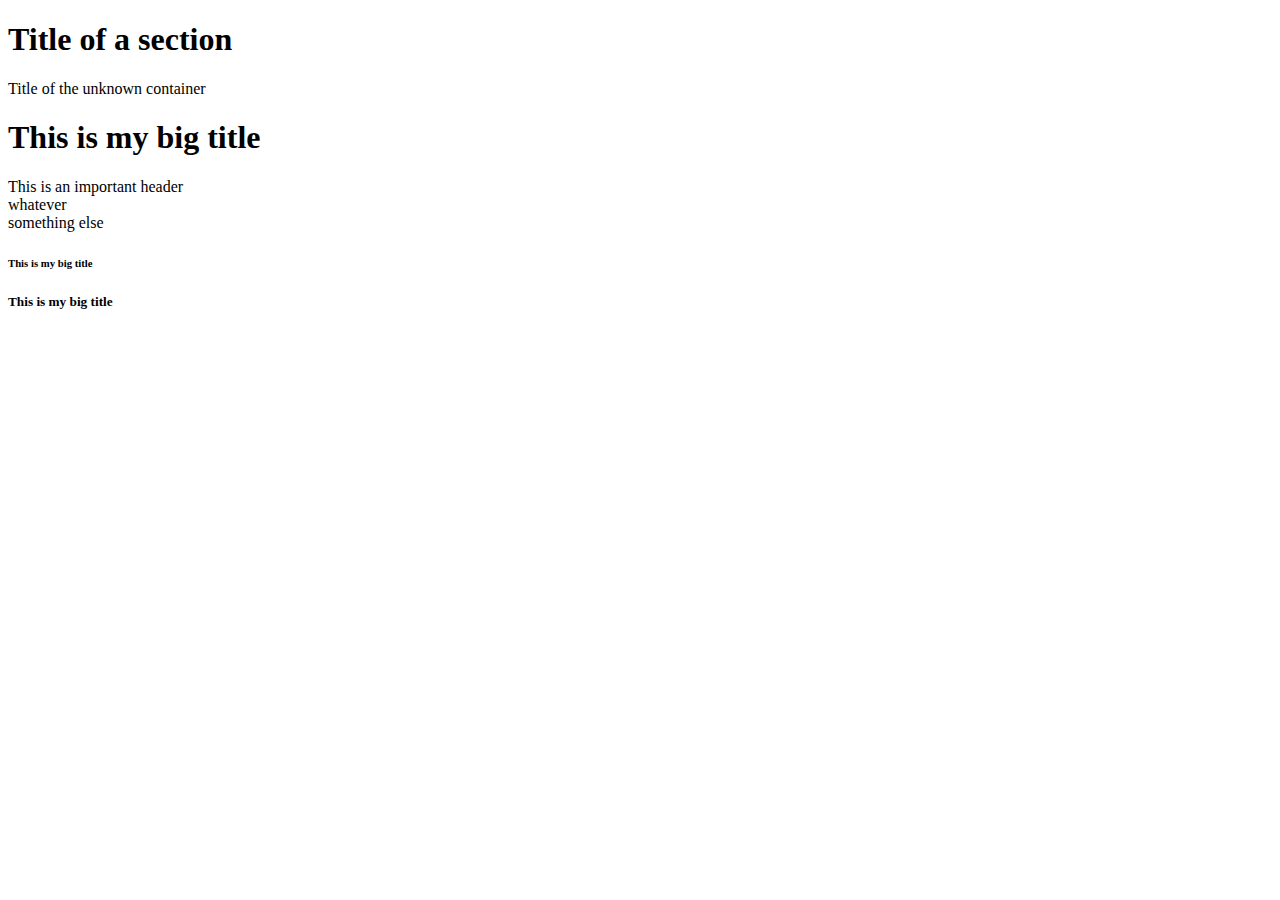
==== index.html @ 91693fcd "edit 190129" ====
<!DOCTYPE html>
<html lang="en" >
  <head>
    <meta charset="utf-8">
    <meta name="viewport" content="Starry8004">
    <meta name="description" content="Welcome to my kakao Clone">
    <title>This is my Title</title>
  </head>
  <body>
    <section>
      <header id="headernumberone" class="defaultHeader">
        <h1>Title of a section</h1>
      </header>
    </section>
    <div>
      <header id="differentHeader" class="defaultHeader">
        Title of the unknown container
      </header>
    </div>

    <h1>This is my big title</h1>
    <header>This is an important header</header>
    <div>whatever</div>
    <span>something else</span>
    <h6>This is my big title</h6>
    <h5>This is my big title</h5>
  </body>
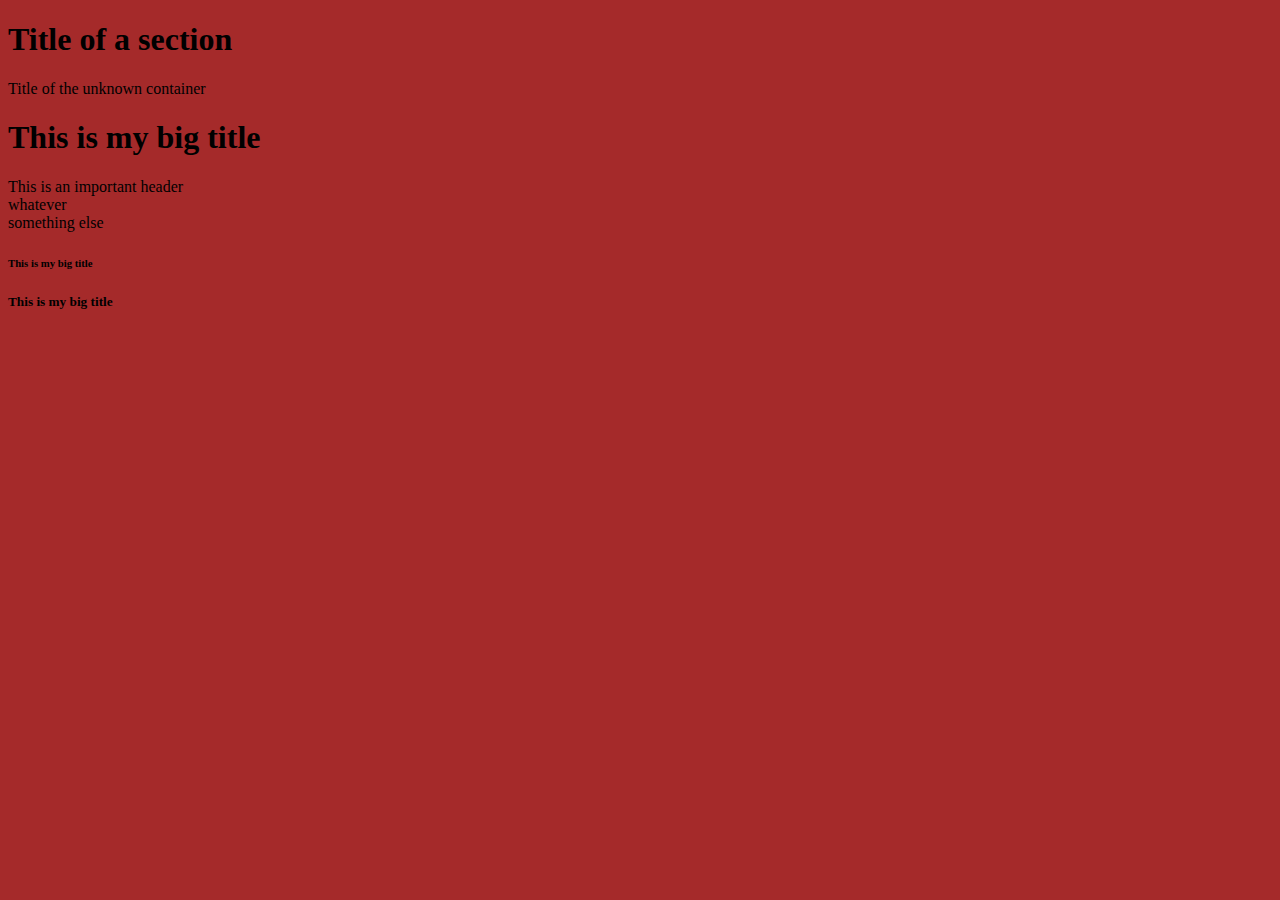
==== commit e386e4d9: "edit" ====
--- a/index.html
+++ b/index.html
@@ -5,6 +5,10 @@
     <meta name="viewport" content="Starry8004">
     <meta name="description" content="Welcome to my kakao Clone">
     <title>This is my Title</title>
+    <style>
+    body{
+      background-color:brown;
+      </style>
   </head>
   <body>
     <section>
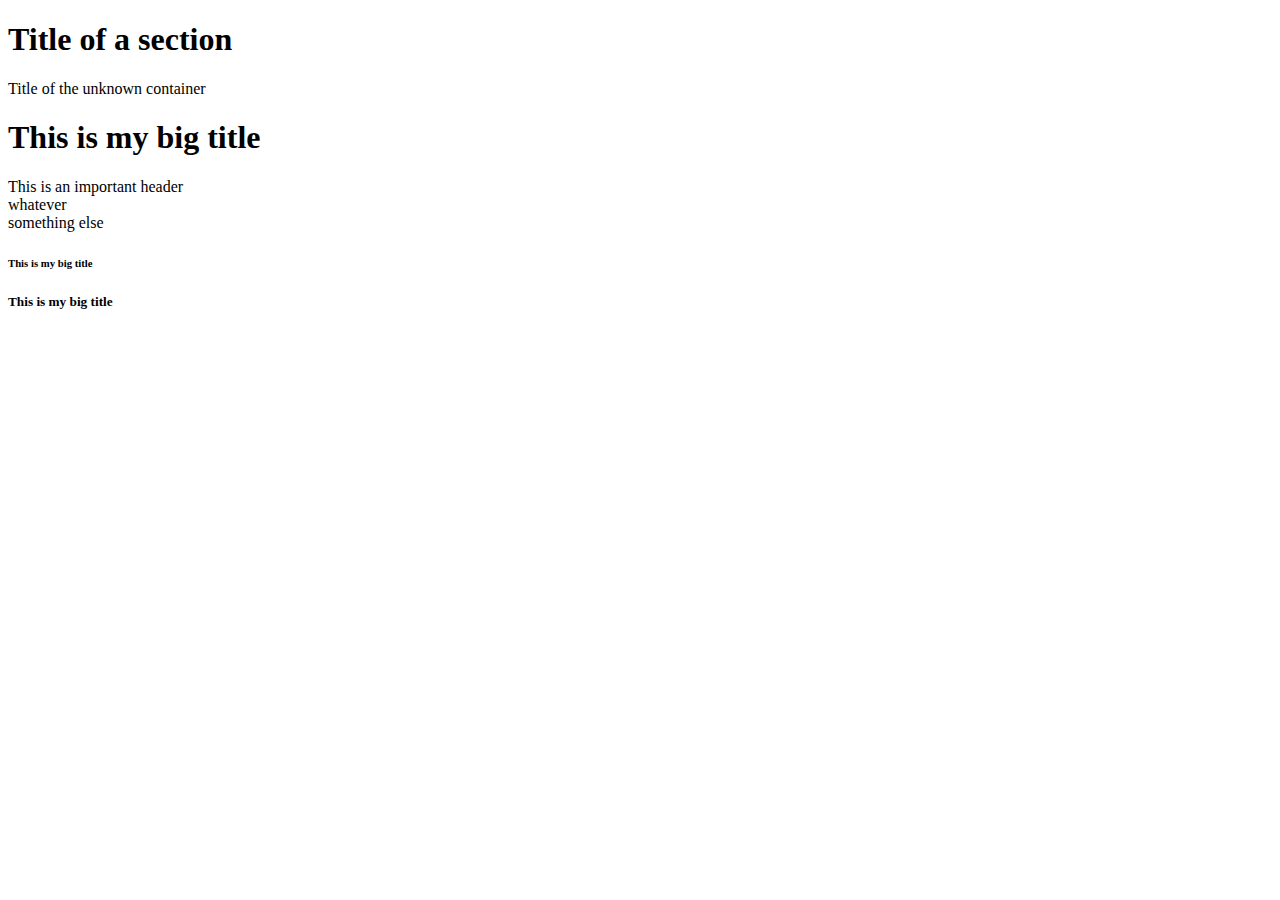
==== commit 7eee7a35: "...." ====
--- a/index.html
+++ b/index.html
@@ -5,11 +5,7 @@
     <meta name="viewport" content="Starry8004">
     <meta name="description" content="Welcome to my kakao Clone">
     <title>This is my Title</title>
-    <style>
-    body{
-      background-color:brown;
-      </style>
-  </head>
+
   <body>
     <section>
       <header id="headernumberone" class="defaultHeader">
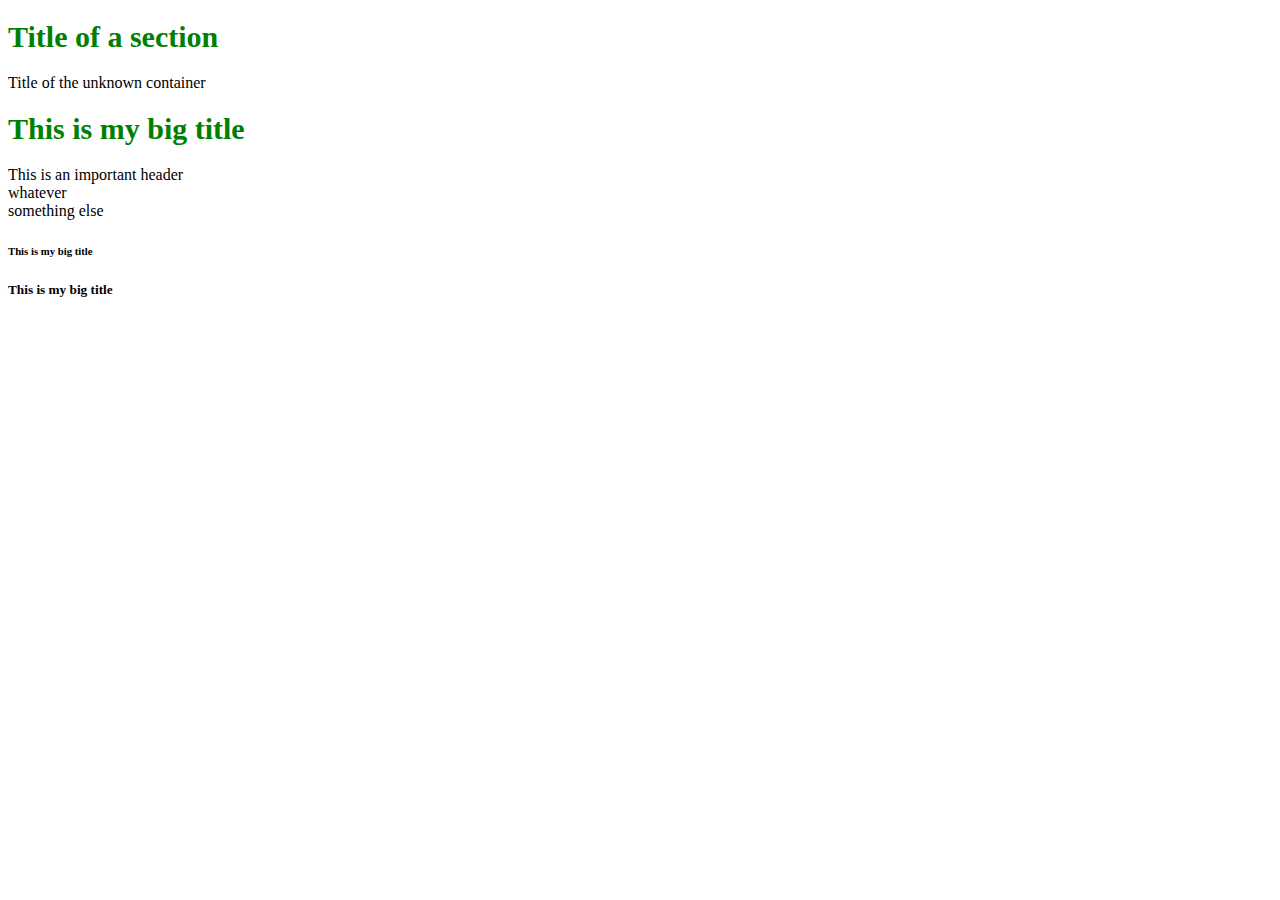
==== commit 7061bb18: "add text" ====
--- a/index.html
+++ b/index.html
@@ -5,7 +5,12 @@
     <meta name="viewport" content="Starry8004">
     <meta name="description" content="Welcome to my kakao Clone">
     <title>This is my Title</title>
-
+    <style>
+    h1{
+      color:green;
+      font-size: 30px;
+    }
+    </style>
   <body>
     <section>
       <header id="headernumberone" class="defaultHeader">
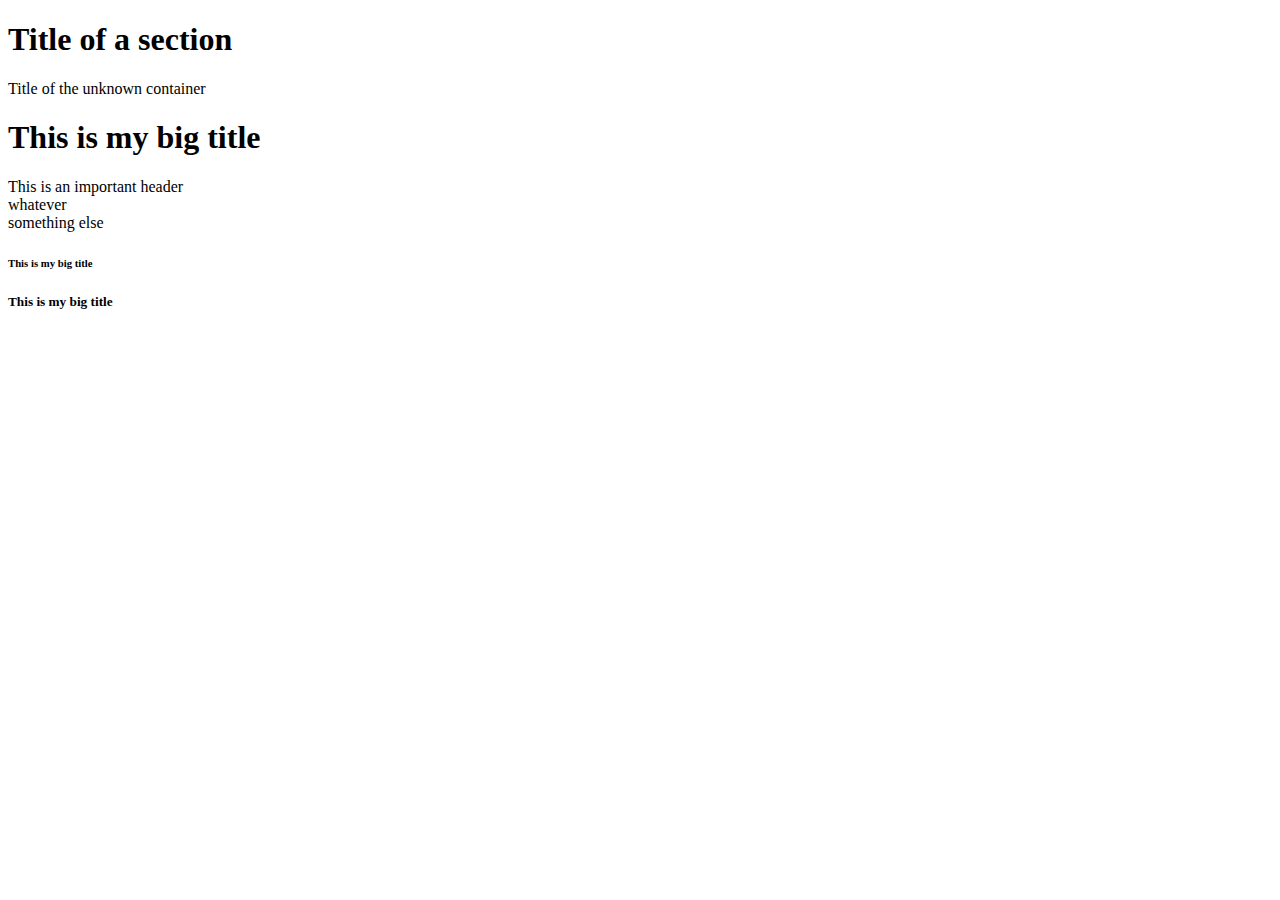
==== commit 11008b3e: "add style" ====
--- a/index.html
+++ b/index.html
@@ -5,12 +5,8 @@
     <meta name="viewport" content="Starry8004">
     <meta name="description" content="Welcome to my kakao Clone">
     <title>This is my Title</title>
-    <style>
-    h1{
-      color:green;
-      font-size: 30px;
-    }
-    </style>
+    <link href="style.css" rel="stylesheet">
+  </head>
   <body>
     <section>
       <header id="headernumberone" class="defaultHeader">
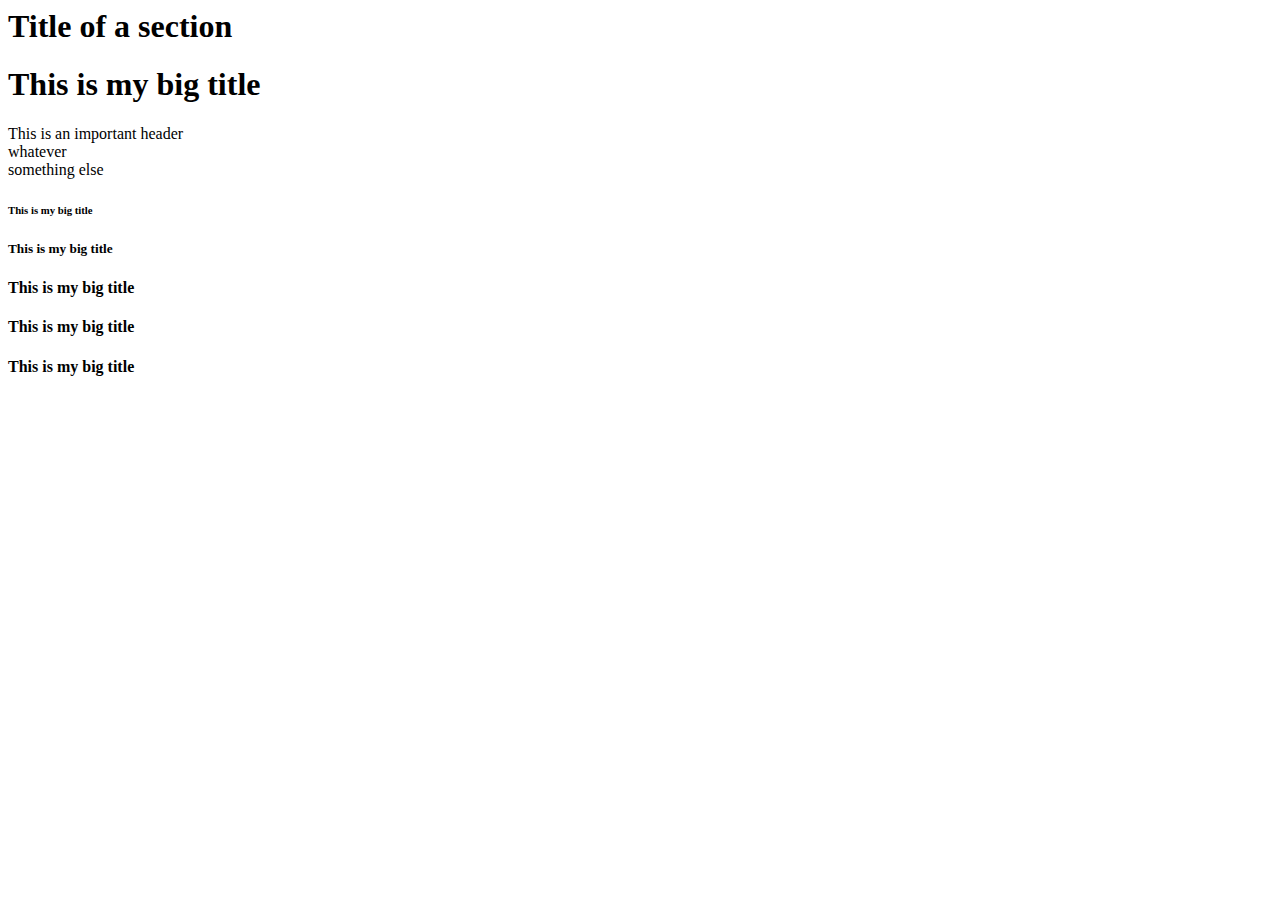
==== commit aa6d140c: "2019-04-22 grass" ====
--- a/index.html
+++ b/index.html
@@ -1,11 +1,10 @@
-<!DOCTYPE html>
-<html lang="en" >
+</<!DOCTYPE html>
+<html lang="en" dir="ltr">
   <head>
     <meta charset="utf-8">
-    <meta name="viewport" content="Starry8004">
+    <meta name="author" content="Starry8004">
     <meta name="description" content="Welcome to my kakao Clone">
     <title>This is my Title</title>
-    <link href="style.css" rel="stylesheet">
   </head>
   <body>
     <section>
@@ -13,11 +12,7 @@
         <h1>Title of a section</h1>
       </header>
     </section>
-    <div>
-      <header id="differentHeader" class="defaultHeader">
-        Title of the unknown container
-      </header>
-    </div>
+
 
     <h1>This is my big title</h1>
     <header>This is an important header</header>
@@ -25,4 +20,7 @@
     <span>something else</span>
     <h6>This is my big title</h6>
     <h5>This is my big title</h5>
+    <h4>This is my big title</h4>
+    <h4>This is my big title</h4>
+    <h4>This is my big title</h4>
   </body>
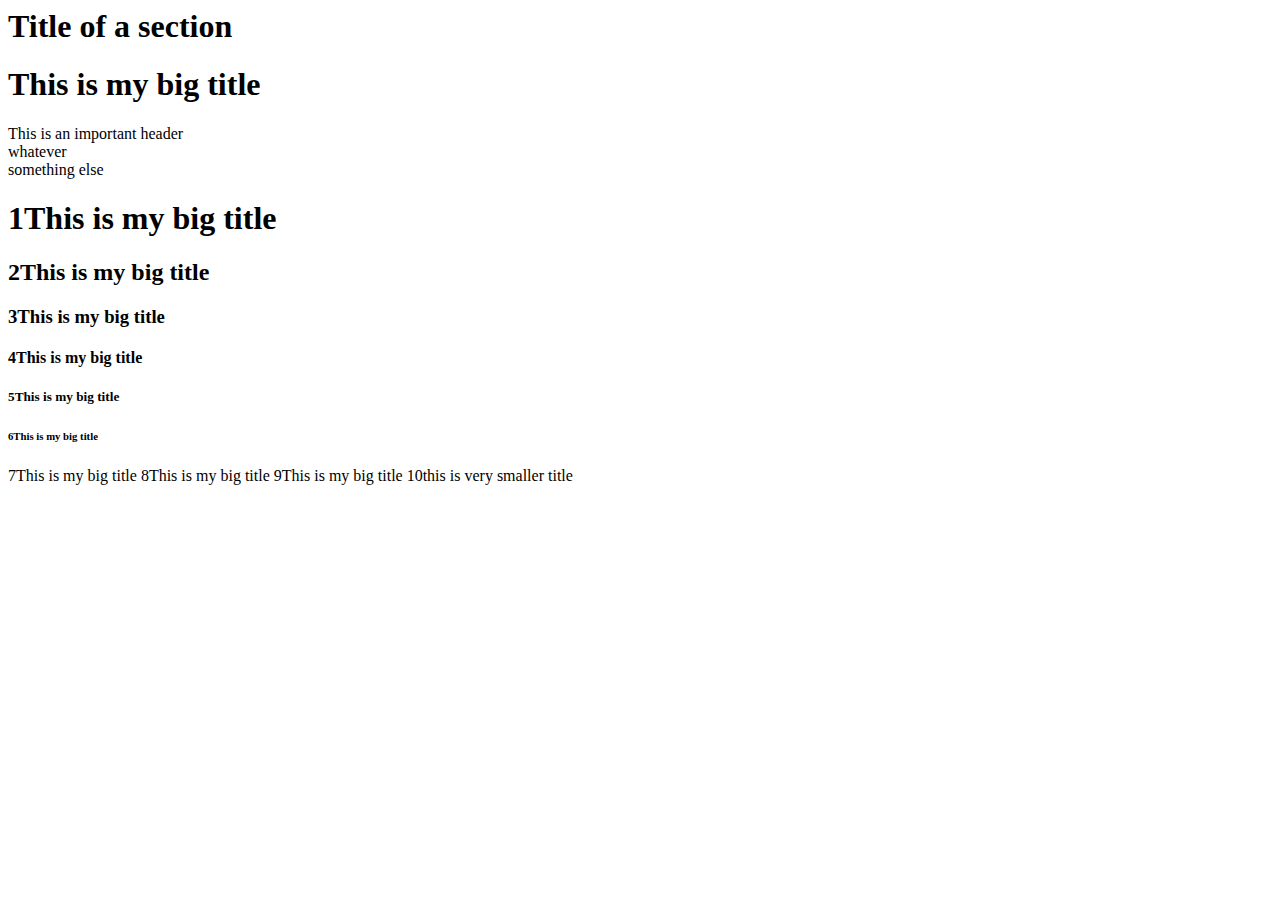
==== commit 70e359ca: "h1 ~ h10" ====
--- a/index.html
+++ b/index.html
@@ -18,9 +18,14 @@
     <header>This is an important header</header>
     <div>whatever</div>
     <span>something else</span>
-    <h6>This is my big title</h6>
-    <h5>This is my big title</h5>
-    <h4>This is my big title</h4>
-    <h4>This is my big title</h4>
-    <h4>This is my big title</h4>
+    <h1>1This is my big title</h1>
+    <h2>2This is my big title</h2>
+    <h3>3This is my big title</h3>
+    <h4>4This is my big title</h4>
+    <h5>5This is my big title</h5>
+    <h6>6This is my big title</h6>
+    <h7>7This is my big title</h7>
+    <h8>8This is my big title</h8>
+    <h9>9This is my big title</h9>
+    <h10>10this is very smaller title</h10>
   </body>
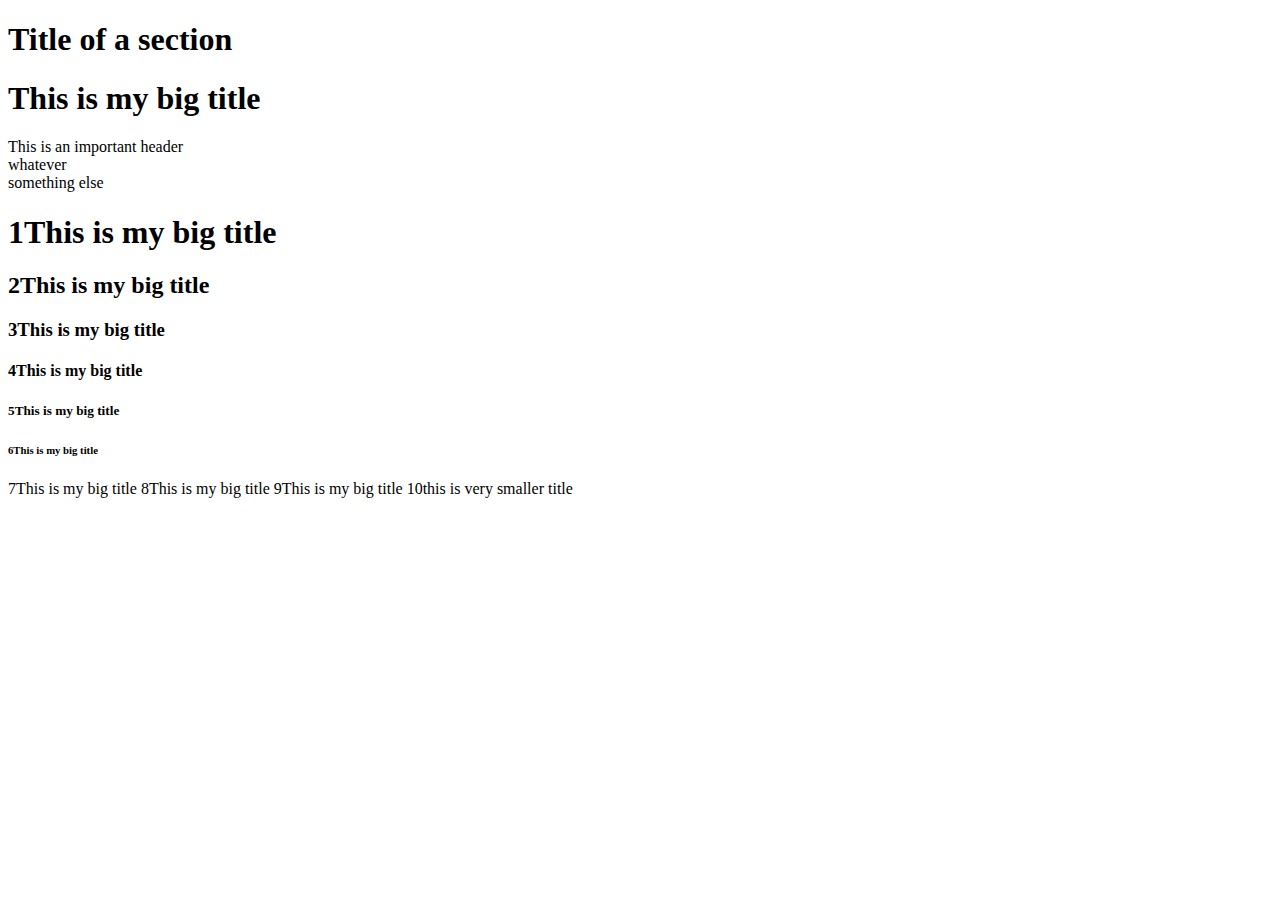
==== commit b1cc1d60: "20190424_day03_" ====
--- a/index.html
+++ b/index.html
@@ -1,10 +1,11 @@
-</<!DOCTYPE html>
+<!DOCTYPE html>
 <html lang="en" dir="ltr">
   <head>
     <meta charset="utf-8">
     <meta name="author" content="Starry8004">
     <meta name="description" content="Welcome to my kakao Clone">
     <title>This is my Title</title>
+    <link rel="stylesheet" href="style.css">
   </head>
   <body>
     <section>
